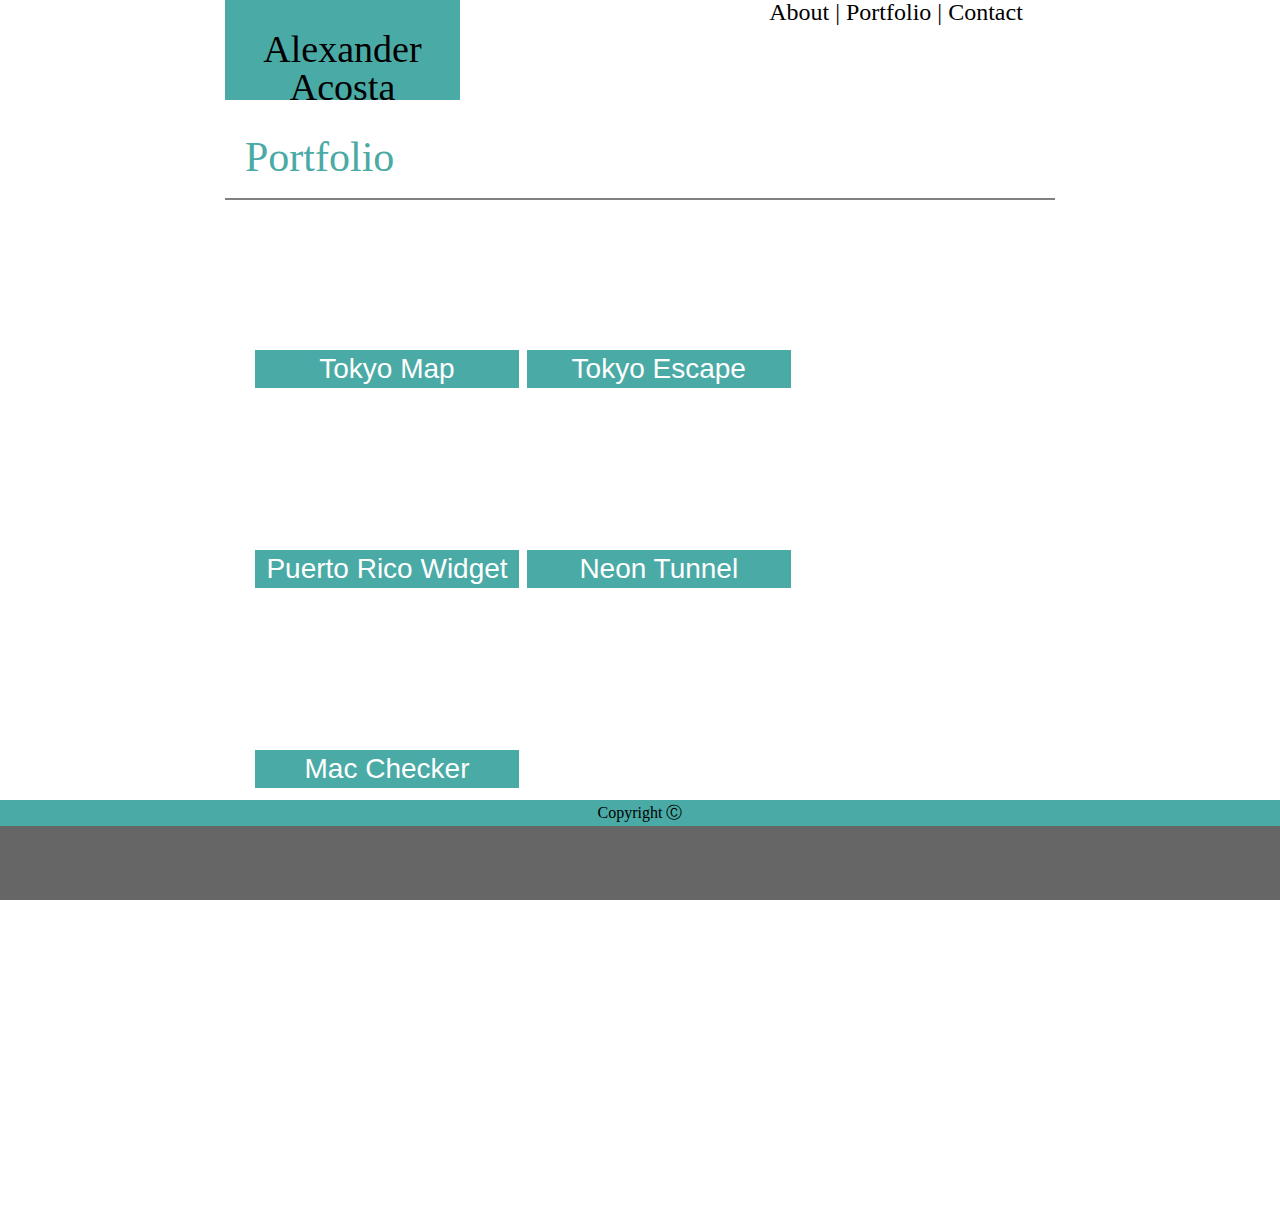
==== portfolio.html @ 0c794932 "update 2" ====
<!DOCTYPE html>
<htlm lang="en-us">
<head>
    <meta charset="UTF-8">
    <title>Portfolio</title>
    <link rel="stylesheet" type="text/css" href="reset.css">
    <link rel="stylesheet" type="text/css" href="assets/css/style.css">
</head>
<body>
    <!---->
    <header>
        <div class="infotop">
        About | Portfolio | Contact
         </div>
        <div class="name">
            Alexander Acosta
        </div>
        
    </header>
<br>
    
        <div class="mainbox">

            <h1>Portfolio</h1>

            <div class="wrapper">
                
                
            <div class="tokyo1">
            <p>Tokyo Map</p> 
            </div>
            <div class="tokyo2">
            <p>Tokyo Escape</p>
            </div>
            
            <div class="prwidget">
            <p>Puerto Rico Widget</p>
            </div>
            <div class="neontunnel">
            <p>Neon Tunnel</p>
            </div>
           
            <div class="macheck">
            <p>Mac Checker</p>
            </div>

        </div> 
    </div>
        <footer><p>Copyright &#x24B8</p></footer>
   
    
</body>
    

</htlm>
---- assets/css/style.css ----
* {
    box-sizing: border-box;
}


header {
    font-family: 'Georgia', Times, Times New Roman, serif;
    background-color: #ffffff;
    border-color: #cccccc;
    height: 100px;
    font-size: 38px;
   
    
}
.name {
    height: 100px;
    background-color: #4aaaa5;
    margin-left: 225px;
    padding: 30px;
    margin-right: 820px; 
    text-align: center;
    
    

}


.infotop {
    font-size: 24px;
    float: right;
    width: 60%;

    
}

body {
    background-image:url(https://github.com/alexs55/Basic-Portfolio/blob/master/assets/images/img7.jpg?raw=true); 
    text-align: center;
}

.mainbox {

    margin-left: 225px;
    margin-right: 225px;
    background-color: #ffffff;
    height: 860px;
    overflow: auto;
    
}

h1 {
    text-align: left;
    font-size: 42px;
    border-bottom: 2px solid grey;
    padding: 20px;
    color: #4aaaa5;


}

.wrapper {

    font-family: 'Arial', 'Helvetica Neue', Helvetica, sans-serif;
    border-color: #dddddd;
    font-size: 28px;
    color: white;
    text-align: left;
    margin-left: 30px;


}

p {
    text-align: center;
    background-color: #4aaaa5;
    margin-top: 150px;
    padding: 5px;

}



.tokyo1 {
    
    background-image:url(https://github.com/alexs55/Basic-Portfolio/blob/master/assets/images/img1.jpg?raw=true);
    height: 200px;
    width: 33%;
    display: inline-block;

   
}

.tokyo2 {

    background-image:url(https://github.com/alexs55/Basic-Portfolio/blob/master/assets/images/img2.jpg?raw=true);
    height: 200px;
    width: 33%;
    display: inline-block;
   
   
    
}

.prwidget {
    background-image:url(https://github.com/alexs55/Basic-Portfolio/blob/master/assets/images/img3.jpg?raw=true);
    height: 200px;
    width: 33%;
    display: inline-block;

    
    
}

.neontunnel {
    background-image:url(https://github.com/alexs55/Basic-Portfolio/blob/master/assets/images/img4.jpg?raw=true);
    height: 200px;
    width: 33%;
    display: inline-block;
   
    
    
}

.macheck {
    background-image:url(https://github.com/alexs55/Basic-Portfolio/blob/master/assets/images/img5.jpg?raw=true);
    height: 200px;
    width: 33%;
    display: inline-block;
   
    
}




footer {
    background-color: #666666;
    position: sticky;
    bottom: 0px;
    height: 100px;
    border-top-color: #4aaaa5; 

}
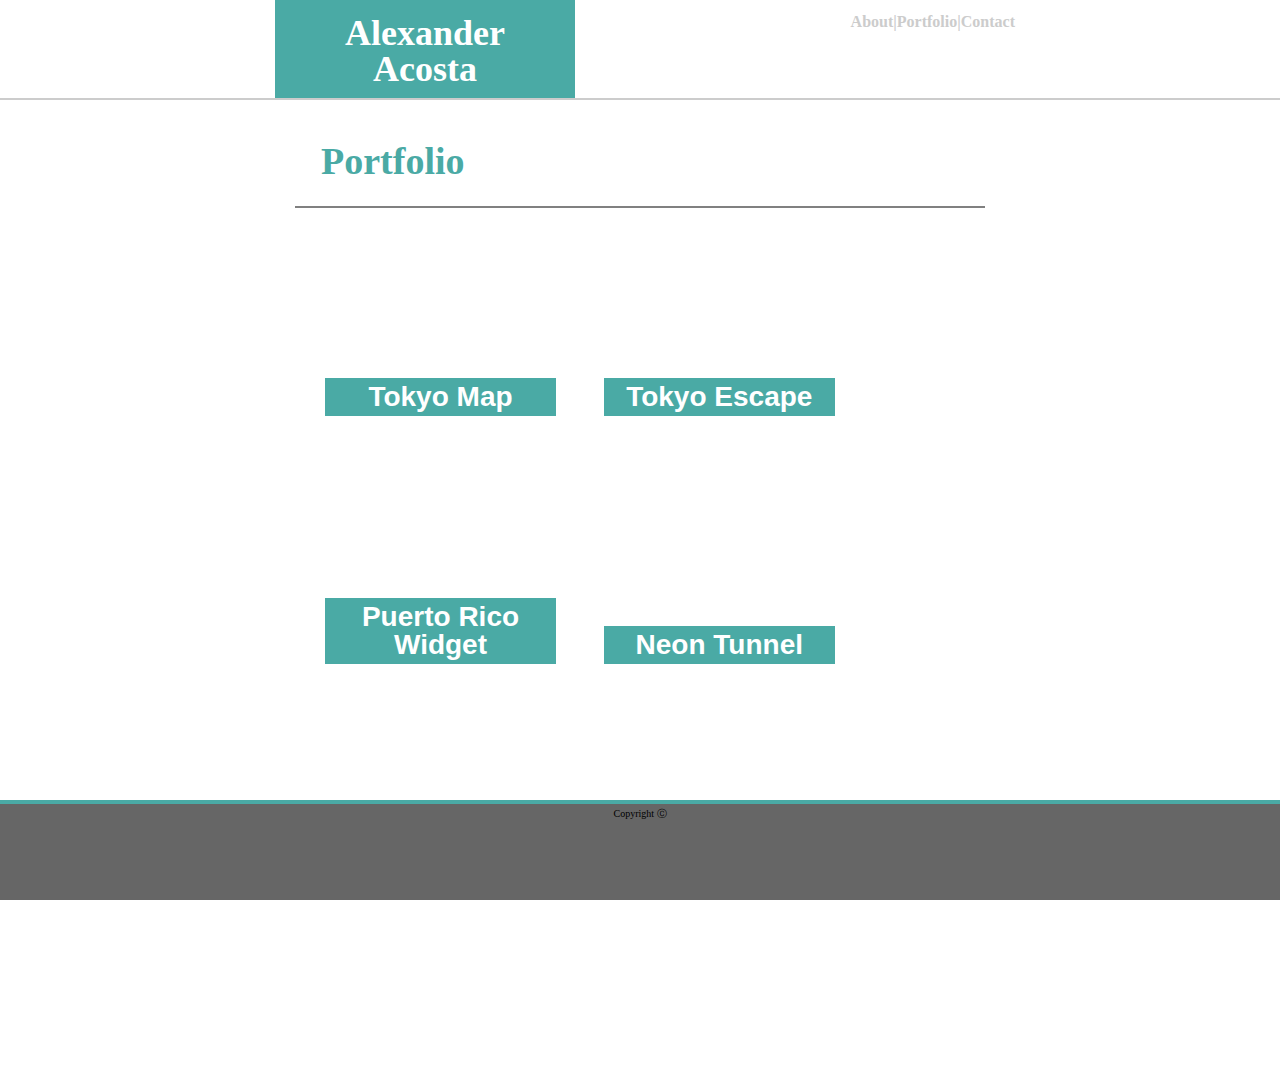
==== commit 4579e644: "afternoon update" ====
--- a/portfolio.html
+++ b/portfolio.html
@@ -9,14 +9,14 @@
 <body>
     <!---->
     <header>
-        <div class="infotop">
-        About | Portfolio | Contact
-         </div>
-        <div class="name">
-            Alexander Acosta
-        </div>
-        
-    </header>
+          
+            <div class="name">
+                Alexander Acosta
+            </div> 
+           <div class="infotop"> <a href="">About</a>|<a href="">Portfolio</a>|<a href="">Contact</a>
+           </div>
+           
+        </header>
 <br>
     
         <div class="mainbox">
@@ -46,7 +46,7 @@
 
         </div> 
     </div>
-        <footer><p>Copyright &#x24B8</p></footer>
+        <footer><p1>Copyright &#x24B8</p1></footer>
    
     
 </body>
--- a/assets/css/style.css
+++ b/assets/css/style.css
@@ -6,32 +6,59 @@
 header {
     font-family: 'Georgia', Times, Times New Roman, serif;
     background-color: #ffffff;
-    border-color: #cccccc;
+    border-bottom: 2px solid #cccccc;
     height: 100px;
-    font-size: 38px;
-   
-    
-}
+    overflow: auto;
+    
+   
+    
+}
+
 .name {
-    height: 100px;
+    height: 98px;
     background-color: #4aaaa5;
-    margin-left: 225px;
-    padding: 30px;
-    margin-right: 820px; 
+    width: 300px;
+    font-size: 36px;
+    padding: 15px;
+    margin: 0px 275px;
     text-align: center;
-    
-    
-
+    font-weight: bold;
+    color: #ffffff;
+        
 }
 
 
 .infotop {
-    font-size: 24px;
+    font-size: 16px;
+    color: #cccccc;
+    font-weight: bold;
     float: right;
-    width: 60%;
-
-    
-}
+    margin: -84px 265px auto;
+}
+
+/* changing the behavior of links */
+a:link {
+    color: #cccccc;
+    background-color: transparent;
+    text-decoration: none;
+  }
+a:visited {
+    color: #cccccc;
+    background-color: transparent;
+    text-decoration: none;
+  }
+a:hover {
+    color: #4aaaa5;
+    background-color: transparent;
+    text-decoration: underline;
+  }
+a:active {
+    color: aquamarine;
+    background-color: transparent;
+    text-decoration: underline;
+}
+
+
 
 body {
     background-image:url(https://github.com/alexs55/Basic-Portfolio/blob/master/assets/images/img7.jpg?raw=true); 
@@ -40,24 +67,52 @@
 
 .mainbox {
 
-    margin-left: 225px;
-    margin-right: 225px;
+    margin-left: 275px;
+    margin-right: 275px;
     background-color: #ffffff;
     height: 860px;
     overflow: auto;
-    
+
+    
+}
+
+.text1 {
+
+    background-color: #ffffff;
+    font-size: 22px;
+    line-height: 26px;
+    text-align: left;
+    font-family: -apple-system, BlinkMacSystemFont, 'Segoe UI', Roboto, Oxygen, Ubuntu, Cantarell, 'Open Sans', 'Helvetica Neue', sans-serif;
+    margin: 10px 20px auto;
+
+}
+
+.text1:hover {
+    background-color: #ffffff;
+}
+
+img {
+  
+    height: 225px;
+    width: 225px;
+    float: left;
+    margin: 10px 20px auto;
 }
 
 h1 {
     text-align: left;
-    font-size: 42px;
+    font-size: 38px;
     border-bottom: 2px solid grey;
-    padding: 20px;
+    padding: 26px;
     color: #4aaaa5;
-
-
-}
-
+    margin-bottom: 10px;
+    margin-left: 20px;
+    margin-right: 20px;
+    font-weight: bold;
+
+
+}
+/* wrappe for main box conten */
 .wrapper {
 
     font-family: 'Arial', 'Helvetica Neue', Helvetica, sans-serif;
@@ -66,10 +121,20 @@
     color: white;
     text-align: left;
     margin-left: 30px;
-
-
-}
-
+    font-weight: bold;
+
+}
+
+.wrapper label {
+    color: black;
+    display: block;
+    font-size: 18px;
+    font-weight: normal;
+}
+
+
+
+/* picture boxes css */
 p {
     text-align: center;
     background-color: #4aaaa5;
@@ -77,6 +142,36 @@
     padding: 5px;
 
 }
+/* to make buttons */
+p:hover {
+    background-color: aquamarine;
+}
+
+.wrapper div {
+    margin: 10px 20px;
+
+}
+
+/* contact boxes css */
+input {
+    width: 95%;
+    height: 35px;
+    padding: 10px;
+    margin: 15px 0px;
+}
+
+
+
+input[type=submit] {
+    background-color: #4aaaa5;
+    width: 100px;
+    color: #ffffff;
+    font-weight: bold;
+}
+
+input[type=submit]:hover {
+    background-color: aquamarine;
+}
 
 
 
@@ -131,14 +226,21 @@
 }
 
 
-
+ /* foote css */
 
 footer {
     background-color: #666666;
     position: sticky;
     bottom: 0px;
     height: 100px;
-    border-top-color: #4aaaa5; 
-
-}
-
+    border-top: 4px solid #4aaaa5; 
+
+}
+
+footer p1 {
+  
+   
+    font-size: 10px;
+   
+   
+}
